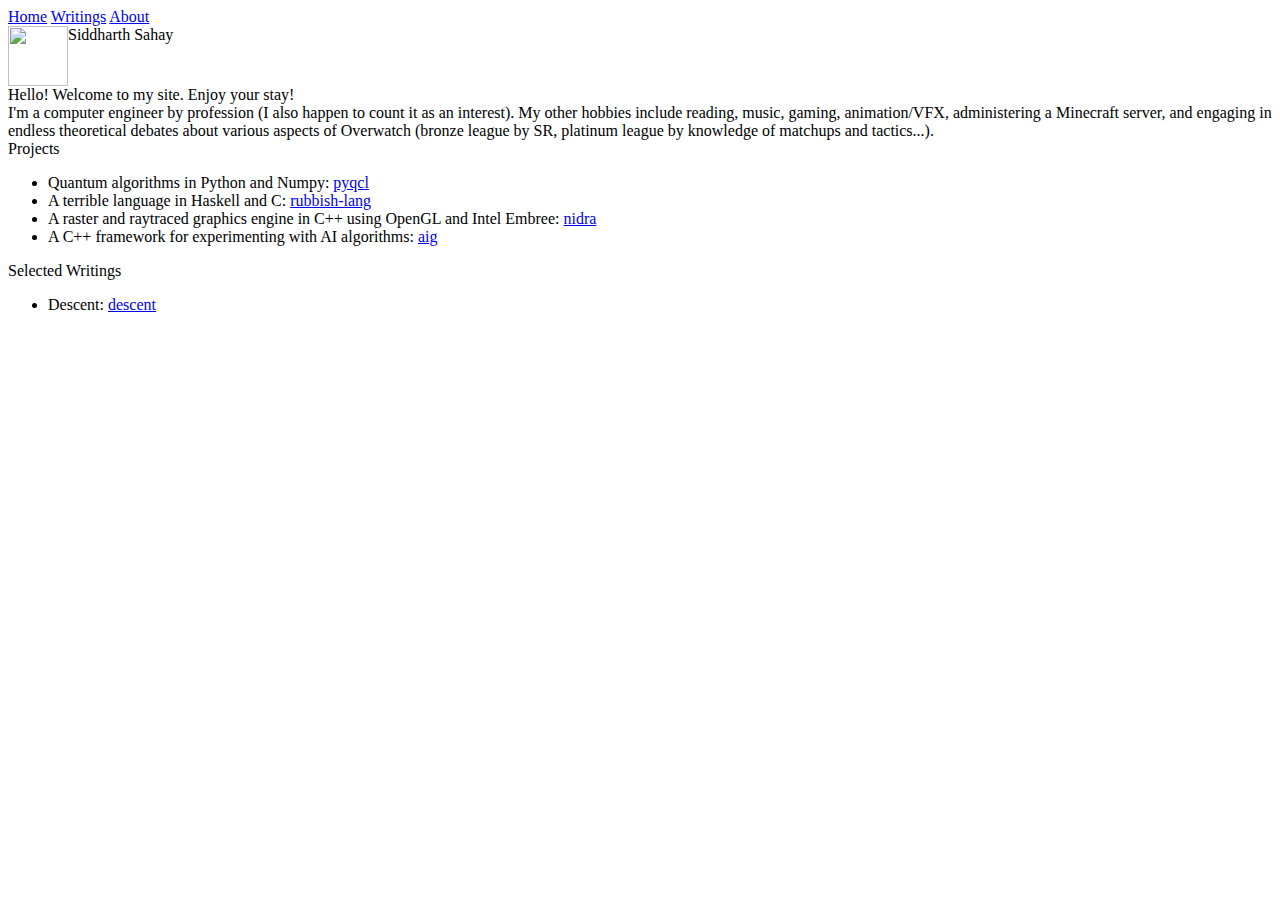
==== index.html @ c443b5e2 "Added charset" ====
<!DOCTYPE html>
<html>

<head>
	<meta charset="UTF-8">
	<title>Siddharth Sahay's Page</title>
	<link rel="stylesheet" href="styles.css">
</head>

<body>

	<!--Navigation-->
	<div class="navbar">
		<a class="navbar-active" href="index.html">Home</a>
		<a href="writings.html">Writings</a>
		<a href="about.html">About</a>
	</div>

	<!--Page Content-->
	<div class="hz-space"></div>

	<div style="display: flex;">
		<img src="media/face4.png" height="60em" width="60em">
		<div class="text title">
			Siddharth Sahay
		</div>
	</div>

	<div class="hz-space"></div>

	<div class="text normal">
		Hello! Welcome to my site. Enjoy your stay!
	</div>

	<div class="hz-space"></div>

	<div class="text normal">
		I'm a computer engineer by profession (I also happen to count it as an interest). My other hobbies include
		reading, music, gaming, animation/VFX, administering a Minecraft server, and engaging in endless theoretical
		debates about various aspects of Overwatch (bronze league by SR, platinum league by knowledge of matchups and
		tactics...).
	</div>

	<div class="hz-space"></div>

	<div class="text subtitle">
		Projects
	</div>
	<div class="text normal">
		<ul>
			<li>
				Quantum algorithms in Python and Numpy: <a class="button"
					href="https://github.com/sidsahay/pyqcl">pyqcl</a>
			</li>
			<li>
				A terrible language in Haskell and C: <a class="button"
					href="https://github.com/sidsahay/rubbish-lang">rubbish-lang</a>
			</li>
			<li>
				A raster and raytraced graphics engine in C++ using OpenGL and Intel Embree: <a class="button"
					href="https://github.com/sidsahay/nidra">nidra</a>
			</li>
			<li>
				A C++ framework for experimenting with AI algorithms: <a class="button"
					href="https://github.com/sidsahay/aig">aig</a>
			</li>
		</ul>
	</div>

	<div class="text subtitle">
		Selected Writings
	</div>

	<div class="text normal">
		<ul>
			<li>
				Descent: <a class="button" href="writings/fiction/descent.html">descent</a>
			</li>
		</ul>
	</div>

</body>

</html>
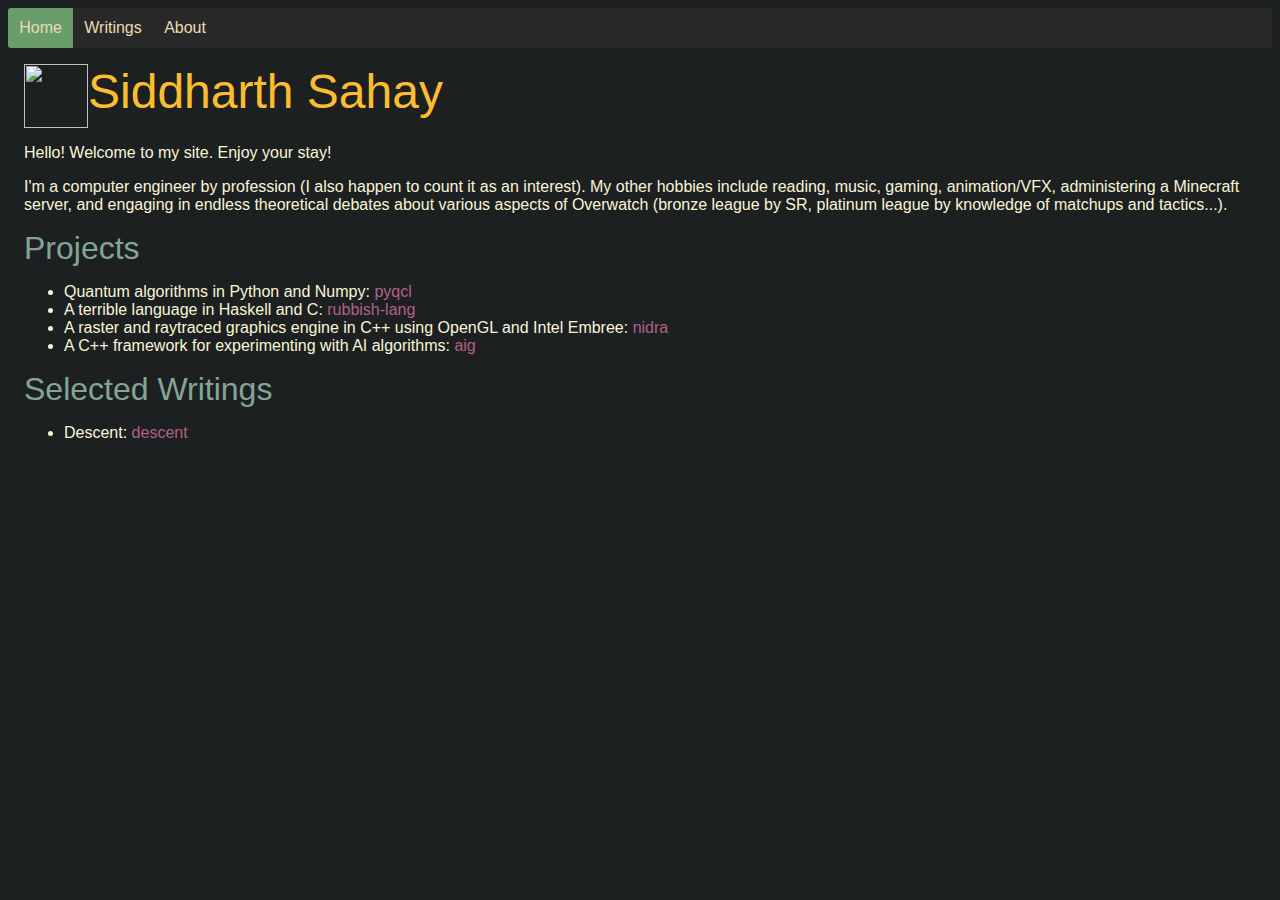
==== commit 5649e7a1: "switched to semantic html" ====
--- a/index.html
+++ b/index.html
@@ -3,6 +3,7 @@
 
 <head>
 	<meta charset="UTF-8">
+	<meta name="viewport" content="width=device-width, initial-scale=1.0">
 	<title>Siddharth Sahay's Page</title>
 	<link rel="stylesheet" href="styles.css">
 </head>
@@ -10,75 +11,78 @@
 <body>
 
 	<!--Navigation-->
-	<div class="navbar">
+	<nav class="navbar">
 		<a class="navbar-active" href="index.html">Home</a>
 		<a href="writings.html">Writings</a>
 		<a href="about.html">About</a>
-	</div>
+	</nav>
 
 	<!--Page Content-->
-	<div class="hz-space"></div>
+	<section>
+		<div class="hz-space"></div>
 
-	<div style="display: flex;">
-		<img src="media/face4.png" height="60em" width="60em">
-		<div class="text title">
-			Siddharth Sahay
+		<header style="display: flex;">
+			<img src="media/face128.png">
+			<p class="text title">
+				Siddharth Sahay
+			</p>
+		</header>
+	
+		<div class="hz-space"></div>
+	
+		<p class="text normal">
+			Hello! Welcome to my site. Enjoy your stay!
+		</p>
+	
+		<div class="hz-space"></div>
+	
+		<p class="text normal">
+			I'm a computer engineer by profession (I also happen to count it as an interest). My other hobbies include
+			reading, music, gaming, animation/VFX, administering a Minecraft server, and engaging in endless theoretical
+			debates about various aspects of Overwatch (bronze league by SR, platinum league by knowledge of matchups and
+			tactics...).
+		</p>
+	
+		<div class="hz-space"></div>
+	</section>
+	<section>
+		<header class="text subtitle">
+			Projects
+		</header>
+		<div class="text normal">
+			<ul>
+				<li>
+					Quantum algorithms in Python and Numpy: <a class="button"
+						href="https://github.com/sidsahay/pyqcl">pyqcl</a>
+				</li>
+				<li>
+					A terrible language in Haskell and C: <a class="button"
+						href="https://github.com/sidsahay/rubbish-lang">rubbish-lang</a>
+				</li>
+				<li>
+					A raster and raytraced graphics engine in C++ using OpenGL and Intel Embree: <a class="button"
+						href="https://github.com/sidsahay/nidra">nidra</a>
+				</li>
+				<li>
+					A C++ framework for experimenting with AI algorithms: <a class="button"
+						href="https://github.com/sidsahay/aig">aig</a>
+				</li>
+			</ul>
 		</div>
-	</div>
-
-	<div class="hz-space"></div>
-
-	<div class="text normal">
-		Hello! Welcome to my site. Enjoy your stay!
-	</div>
-
-	<div class="hz-space"></div>
-
-	<div class="text normal">
-		I'm a computer engineer by profession (I also happen to count it as an interest). My other hobbies include
-		reading, music, gaming, animation/VFX, administering a Minecraft server, and engaging in endless theoretical
-		debates about various aspects of Overwatch (bronze league by SR, platinum league by knowledge of matchups and
-		tactics...).
-	</div>
-
-	<div class="hz-space"></div>
-
-	<div class="text subtitle">
-		Projects
-	</div>
-	<div class="text normal">
-		<ul>
-			<li>
-				Quantum algorithms in Python and Numpy: <a class="button"
-					href="https://github.com/sidsahay/pyqcl">pyqcl</a>
-			</li>
-			<li>
-				A terrible language in Haskell and C: <a class="button"
-					href="https://github.com/sidsahay/rubbish-lang">rubbish-lang</a>
-			</li>
-			<li>
-				A raster and raytraced graphics engine in C++ using OpenGL and Intel Embree: <a class="button"
-					href="https://github.com/sidsahay/nidra">nidra</a>
-			</li>
-			<li>
-				A C++ framework for experimenting with AI algorithms: <a class="button"
-					href="https://github.com/sidsahay/aig">aig</a>
-			</li>
-		</ul>
-	</div>
-
-	<div class="text subtitle">
-		Selected Writings
-	</div>
-
-	<div class="text normal">
-		<ul>
-			<li>
-				Descent: <a class="button" href="writings/fiction/descent.html">descent</a>
-			</li>
-		</ul>
-	</div>
-
+	</section>
+	<section>
+		<header class="text subtitle">
+			Selected Writings
+		</header>
+	
+		<div class="text normal">
+			<ul>
+				<li>
+					Descent: <a class="button" href="writings/fiction/descent.html">descent</a>
+				</li>
+			</ul>
+		</div>
+	</section>
 </body>
 
 </html>--- a/styles.css
+++ b/styles.css
@@ -0,0 +1,114 @@
+:root {
+    --body-background: #1d2021;
+    --nav-background: #282828;
+    --nav-hover: #fbf1c7;
+    --nav-link: #ebdbb2;
+    --nav-active-background: #689d6a;
+    --text-default: #f9f5d7;
+    --title: #fabd2f;
+    --subtitle: #83a598;
+    --subsubtitle: #8ec07c;
+    --subsubtitle-hover: #689d6a;
+    --shadow: #d5c4a1;
+    --button-hover: #8f3f71;
+    --button: #b16286;
+    --story-name: #fabd2f;
+    --button-background: #3c3836;
+}
+
+img {
+    height: 4rem;
+    width: 4rem;
+}
+
+body {
+    background-color: var(--body-background);
+}
+
+section {
+    margin: 0rem 1rem 0rem 1rem;
+}
+
+.navbar {
+    background-color: var(--nav-background);
+    overflow: hidden;
+    border-radius: 0.2rem 0.2rem;
+}
+
+.navbar a {
+    float: left;
+    color: var(--nav-link);
+    text-align: center;
+    padding: 0.7rem 0.7rem;
+    text-decoration: none;
+    font-size: 1rem;
+    font-family: Verdana, Geneva, Tahoma, sans-serif;
+}
+
+.navbar a:hover {
+    color: var(--nav-hover);
+}
+
+.navbar a.navbar-active {
+    background-color: var(--nav-active-background);
+}
+
+.hz-space {
+    width: 100%;
+    padding-top: 1rem;
+}
+
+.text {
+    color: var(--text-default);
+    font-family: Verdana, Geneva, Tahoma, sans-serif;
+    text-decoration: none;
+    padding: 0rem 0rem;
+    margin: 0rem 0rem;
+}
+
+.text.title {
+    font-size: 3rem;
+    color: var(--title);
+}
+
+.text.subtitle {
+    font-size: 2rem;
+    color: var(--subtitle);
+}
+
+.text.subsubtitle {
+    font-size: 1.5rem;
+    color: var(--subsubtitle);
+}
+
+.text.subsubtitle:hover {
+    color: var(--subsubtitle-hover);
+}
+
+.text.normal {
+    
+}
+
+.text.story-name {
+    font-size: 2rem;
+    color: var(--story-name);
+}
+
+.text.small {
+    font-size: 0.8rem;
+}
+    
+.button {
+    color: var(--button);
+    border-radius: 0.2rem 0.2rem;
+    text-decoration: none;
+}
+
+.button:hover {
+    color: var(--button-hover);
+}
+
+.indent {
+    padding-left: 1rem;
+}
+
